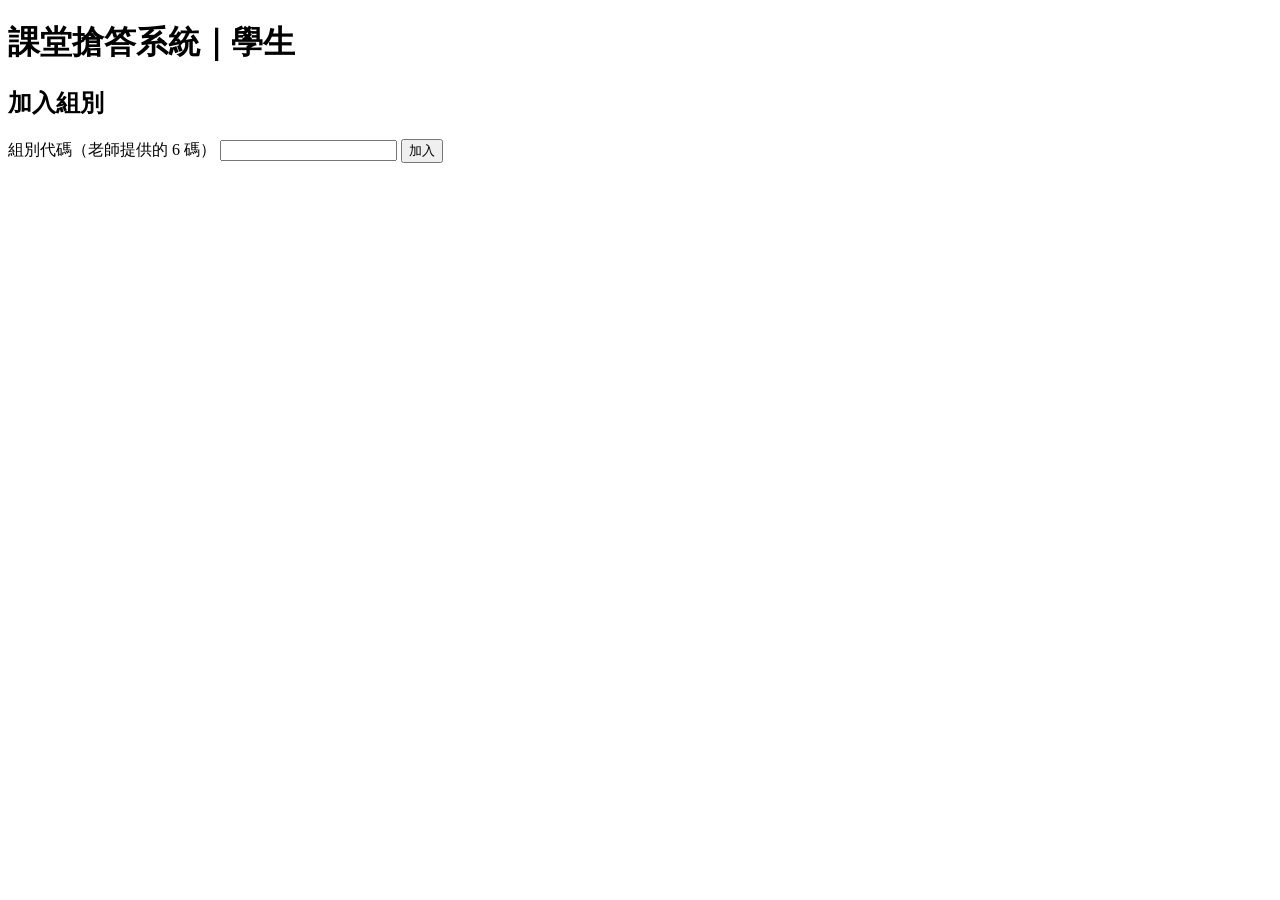
==== src/guided_buzz/web/static/student.html @ 8dc8d59c "feat(002): 線上分組搶答活動 - 判定引擎：單一 asyncio.Lock 依伺服器處理順序判定成功與順位，題組整組送出 - 公平機制：領先 K 題冷卻 N 秒；老師判定無效並由下一順位遞補" ====
<!doctype html>
<html lang="zh-Hant">
<head>
  <meta charset="utf-8">
  <meta name="viewport" content="width=device-width, initial-scale=1">
  <title>課堂搶答系統｜學生</title>
  <link rel="stylesheet" href="/style.css">
</head>
<body>
  <header><h1>課堂搶答系統｜學生</h1><span id="team-name"></span></header>
  <main>
    <section id="join-section">
      <h2>加入組別</h2>
      <form id="join-form">
        <label for="code">組別代碼（老師提供的 6 碼）</label>
        <input id="code" type="text" autocomplete="off" required maxlength="32">
        <button type="submit">加入</button>
      </form>
    </section>

    <div id="app" hidden>
      <section>
        <h2>目前階段：<span id="phase"></span></h2>
        <p id="cooldown" class="hint" hidden></p>
        <p class="hint">題目請對照手上的學習單；每組每題只能送出一次，題組要一次填完所有題目。</p>
      </section>
      <section id="units-section">
        <h2>作答</h2>
        <div id="units"></div>
      </section>
      <section id="results-section" hidden>
        <h2>搶答結果</h2>
        <table>
          <thead><tr><th>搶答單位</th><th>成功組別</th><th>答案</th></tr></thead>
          <tbody id="result-rows"></tbody>
        </table>
        <h3>各組成功題數</h3>
        <ul id="team-wins"></ul>
      </section>
    </div>

    <div id="message" role="status" aria-live="polite"></div>
  </main>
  <script src="/student.js"></script>
</body>
</html>
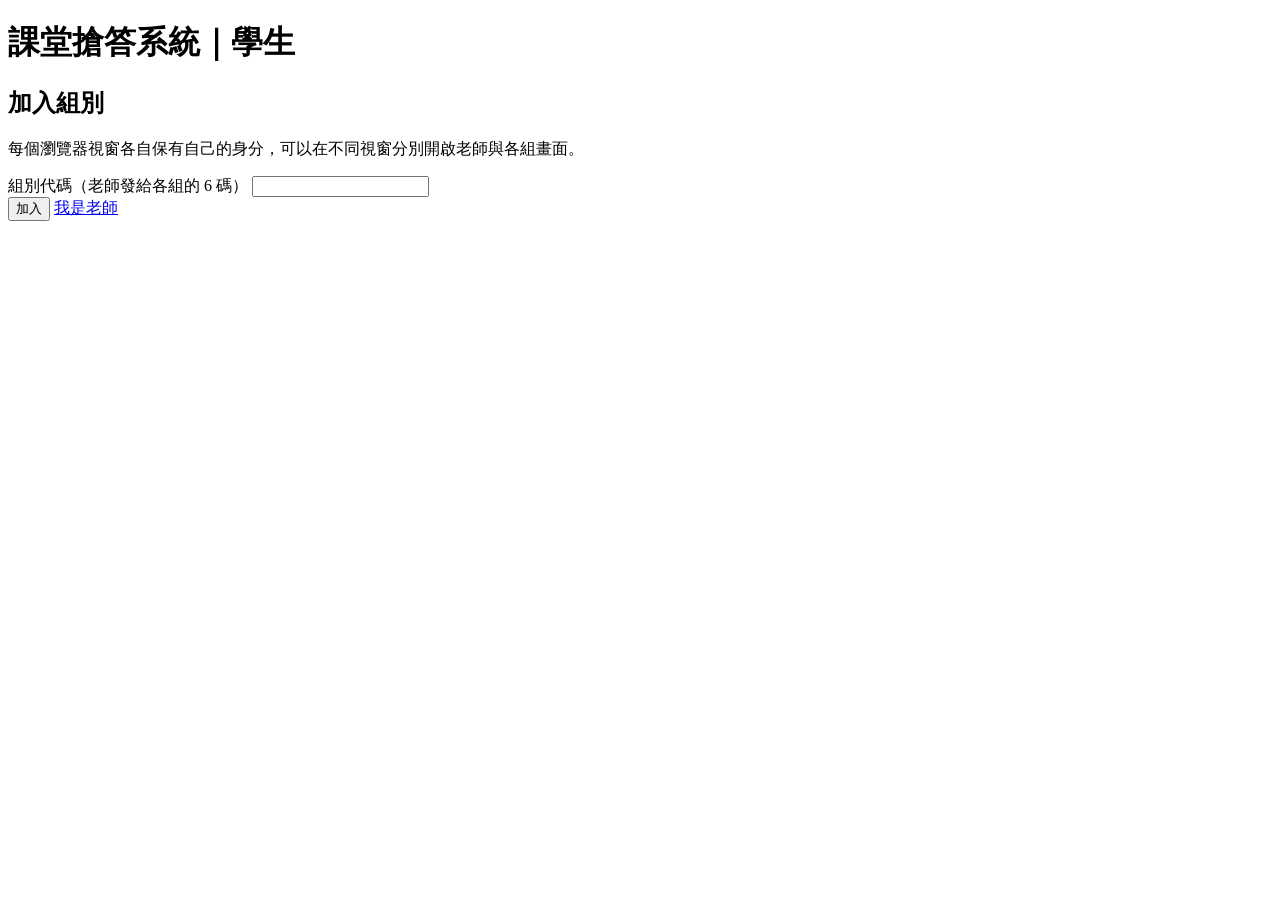
==== commit 87ea7e58: "feat(003): 首頁學生頁加上說明與「我是老師」按鈕（Phase 2） - student.html：加入區加上身分說明；「加入」與「我是老師」（/teacher）並排，加入後隨加入區隱藏 - " ====
--- a/src/guided_buzz/web/static/student.html
+++ b/src/guided_buzz/web/static/student.html
@@ -5,16 +5,21 @@
   <meta name="viewport" content="width=device-width, initial-scale=1">
   <title>課堂搶答系統｜學生</title>
   <link rel="stylesheet" href="/style.css">
+  <link rel="icon" href="data:,">
 </head>
 <body>
   <header><h1>課堂搶答系統｜學生</h1><span id="team-name"></span></header>
   <main>
     <section id="join-section">
       <h2>加入組別</h2>
+      <p class="hint">每個瀏覽器視窗各自保有自己的身分，可以在不同視窗分別開啟老師與各組畫面。</p>
       <form id="join-form">
-        <label for="code">組別代碼（老師提供的 6 碼）</label>
+        <label for="code">組別代碼（老師發給各組的 6 碼）</label>
         <input id="code" type="text" autocomplete="off" required maxlength="32">
-        <button type="submit">加入</button>
+        <div class="actions">
+          <button type="submit">加入</button>
+          <a class="button secondary" href="/teacher">我是老師</a>
+        </div>
       </form>
     </section>
 
